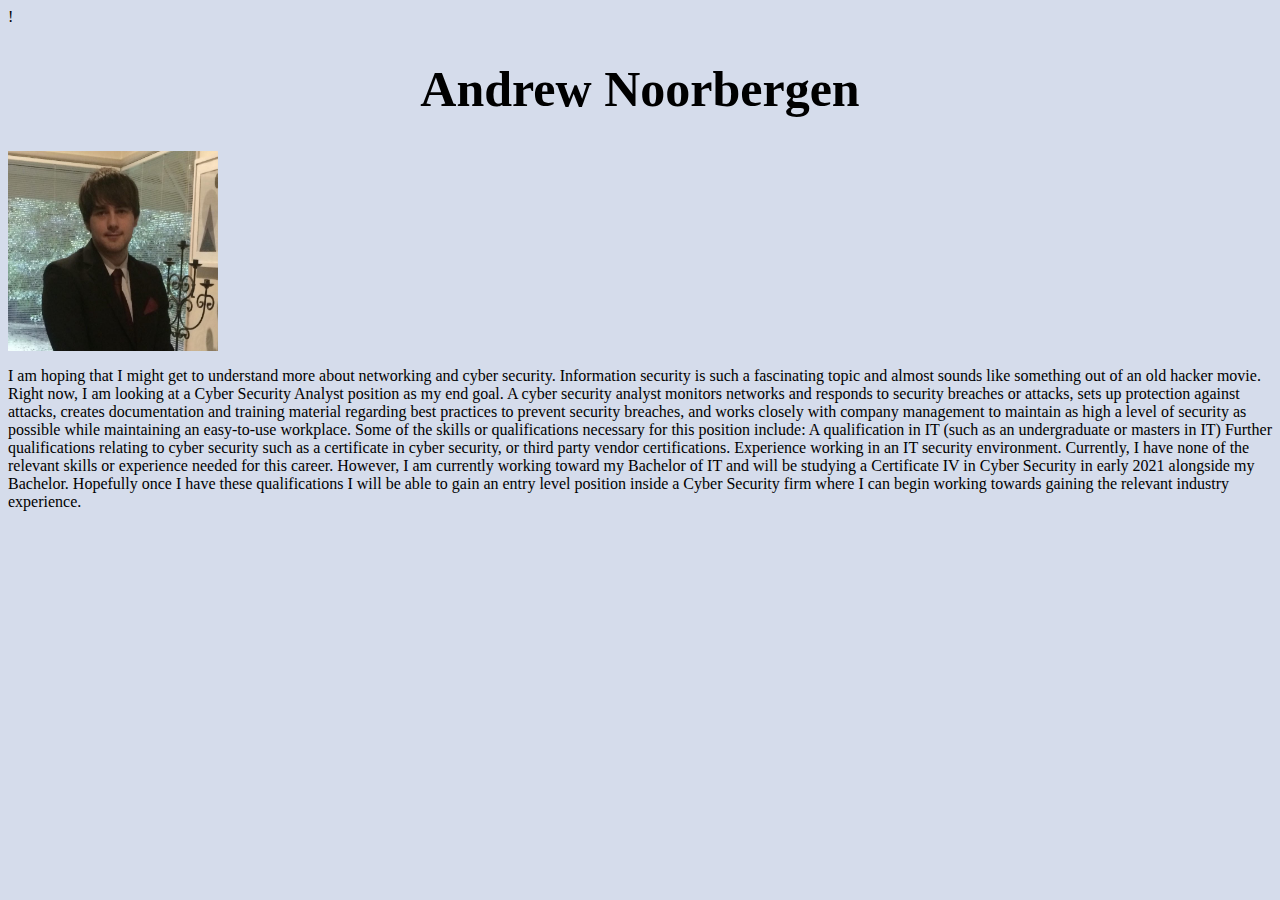
==== my-ideal-job.html @ 00f76c28 "added header and base info to all pages" ====
!<!DOCTYPE html>
<html>
<head>
  <meta charset="utf-8">
  <link href="css/style.css" rel="stylesheet">
  <title>My Ideal Job</title>
</head>

<header>
  <h1>Andrew Noorbergen</h1>
  <img src="images/headshot.jpg" alt="" height="200px" width="210px" >

</header>

<body>
<p>I am hoping that I might get to understand more about networking and cyber security. Information security is such a fascinating topic
and almost sounds like something out of an old hacker movie. Right now, I am looking at a Cyber Security Analyst position as my end goal.
A cyber security analyst monitors networks and responds to security breaches or attacks, sets up protection against attacks,
creates documentation and training material regarding best practices to prevent security breaches, and works closely with company management
to maintain as high a level of security as possible while maintaining an easy-to-use workplace.
Some of the skills or qualifications necessary for this position include:
A qualification in IT (such as an undergraduate or masters in IT)
Further qualifications relating to cyber security such as a certificate in cyber security, or third party vendor certifications.
Experience working in an IT security environment.

Currently, I have none of the relevant skills or experience needed for this career.
However, I am currently working toward my Bachelor of IT and will be studying a Certificate IV in Cyber Security in early 2021 alongside my Bachelor. Hopefully once I have these qualifications I will be able to gain an entry level position inside a Cyber Security firm where I can begin working towards gaining the relevant industry experience.
</p>
</body>

</html>
---- css/style.css ----
body {background-color: #d5dceb;}
h1 {text-align: center; font-size: 50px;}
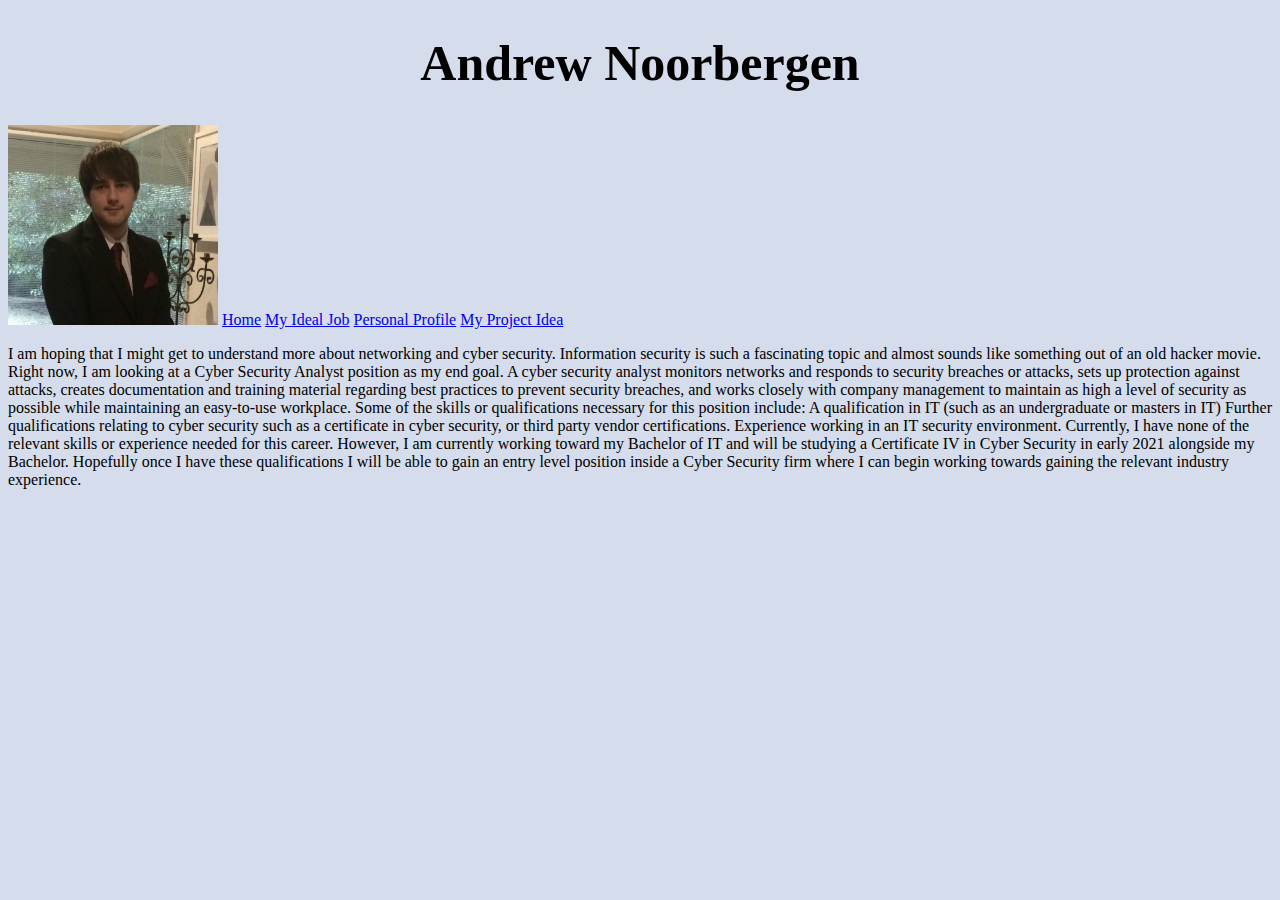
==== commit 67609a65: "added links to all pages" ====
--- a/my-ideal-job.html
+++ b/my-ideal-job.html
@@ -1,4 +1,4 @@
-!<!DOCTYPE html>
+<!DOCTYPE html>
 <html>
 <head>
   <meta charset="utf-8">
@@ -7,8 +7,13 @@
 </head>
 
 <header>
-  <h1>Andrew Noorbergen</h1>
-  <img src="images/headshot.jpg" alt="" height="200px" width="210px" >
+
+<h1>Andrew Noorbergen</h1>
+<img src="images/headshot.jpg" alt="" height="200px" width="210px" >
+<a href="index.HTML">Home</a>
+<a href="my-ideal-job.HTML">My Ideal Job</a>
+<a href="my-personal-profile.html">Personal Profile</a>
+<a href="project-idea.html">My Project Idea</a>
 
 </header>
 
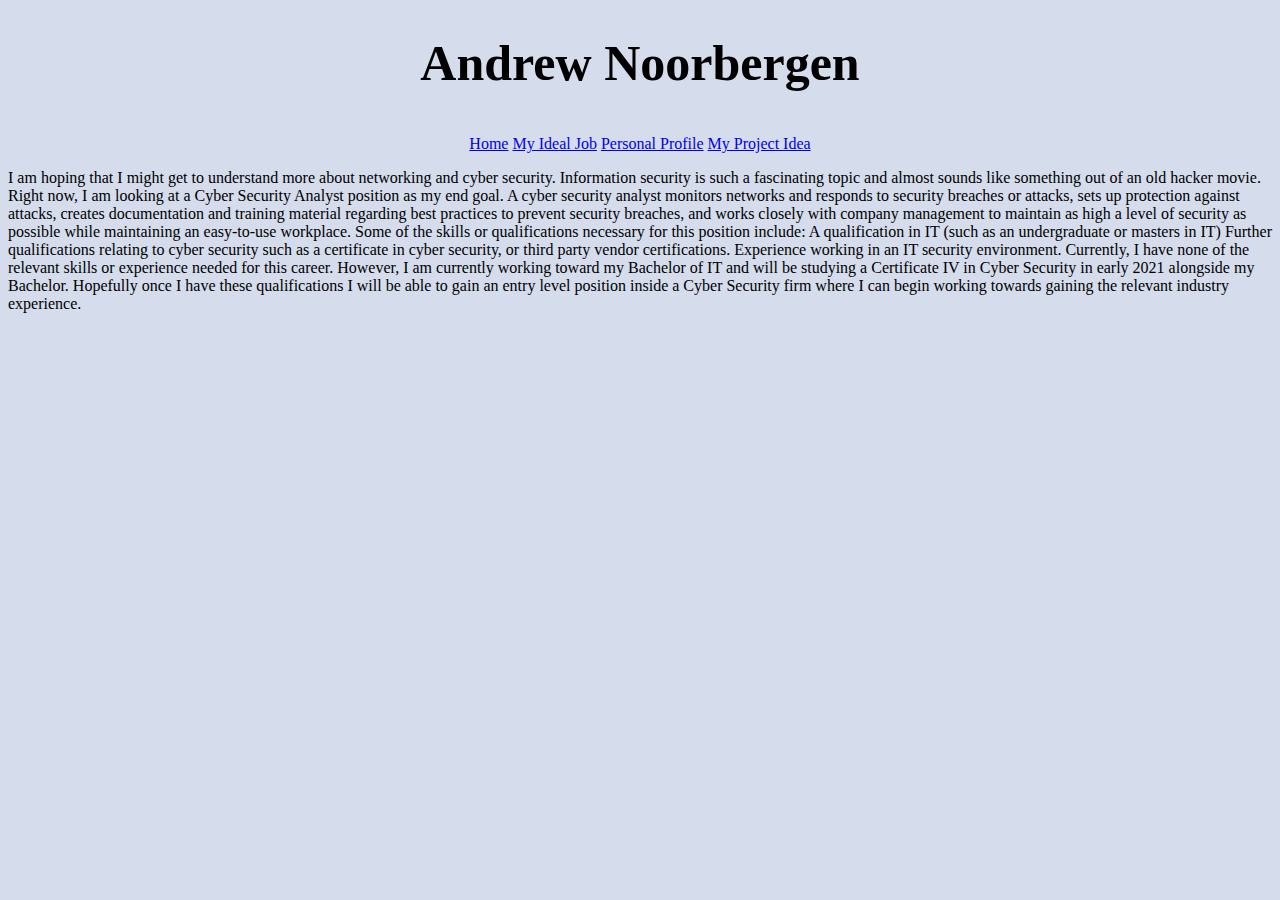
==== commit 26f0770f: "changed stuff cbf" ====
--- a/my-ideal-job.html
+++ b/my-ideal-job.html
@@ -8,12 +8,13 @@
 
 <header>
 
-<h1>Andrew Noorbergen</h1>
-<img src="images/headshot.jpg" alt="" height="200px" width="210px" >
+<h1 class="titlebig">Andrew Noorbergen</h1>
+<!-- <img src="images/headshot.jpg" alt="" height="200px" width="210px" > -->
 <a href="index.HTML">Home</a>
 <a href="my-ideal-job.HTML">My Ideal Job</a>
 <a href="my-personal-profile.html">Personal Profile</a>
 <a href="project-idea.html">My Project Idea</a>
+
 
 </header>
 
--- a/css/style.css
+++ b/css/style.css
@@ -1,2 +1,3 @@
 body {background-color: #d5dceb;}
-h1 {text-align: center; font-size: 50px;}
+header {text-align: center; background-color:}
+.titlebig {font-size: 50px; padding-bottom: 10px}
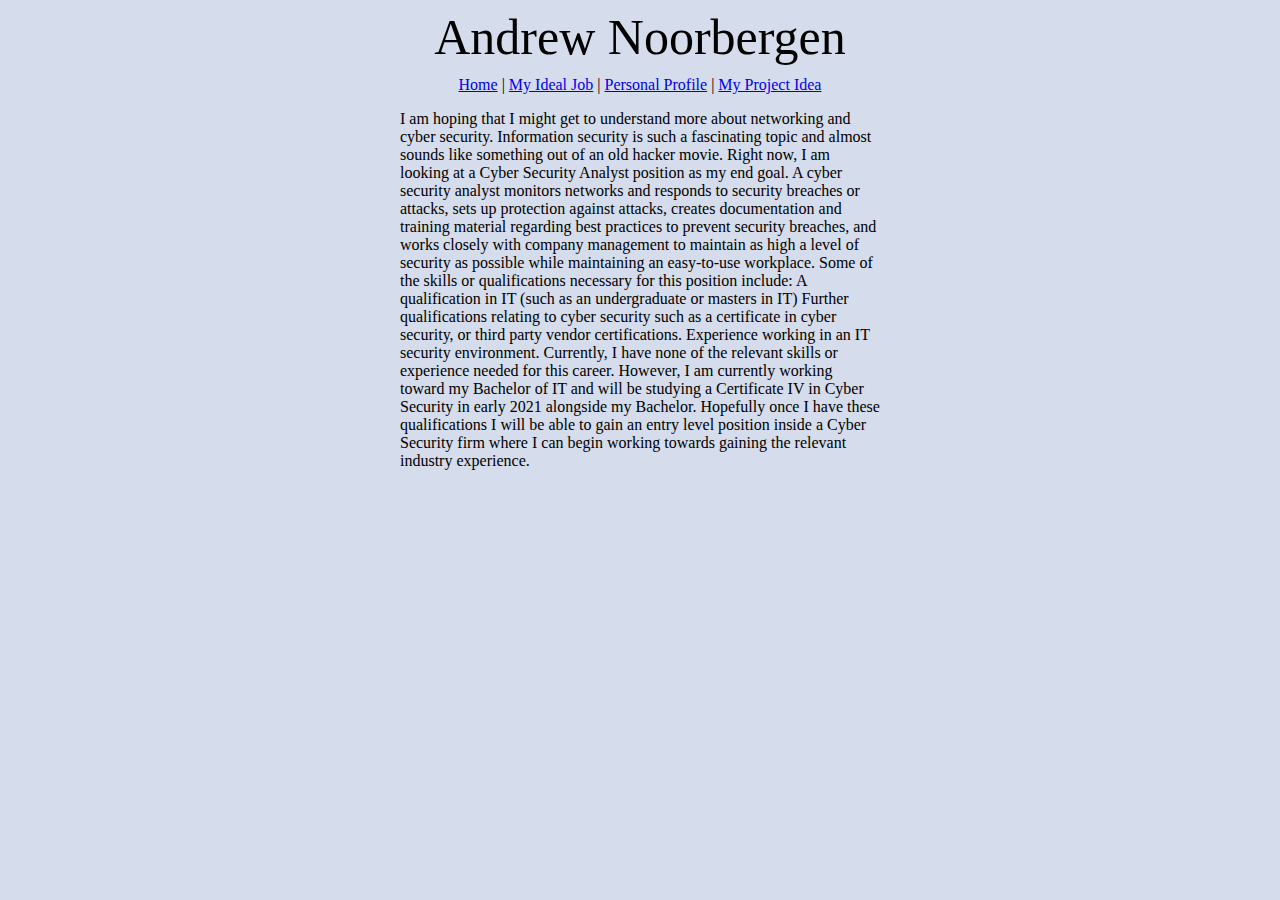
==== commit 2e72c01d: "aaaaaahhh" ====
--- a/my-ideal-job.html
+++ b/my-ideal-job.html
@@ -8,14 +8,11 @@
 
 <header>
 
-<h1 class="titlebig">Andrew Noorbergen</h1>
-<!-- <img src="images/headshot.jpg" alt="" height="200px" width="210px" > -->
-<a href="index.HTML">Home</a>
-<a href="my-ideal-job.HTML">My Ideal Job</a>
-<a href="my-personal-profile.html">Personal Profile</a>
+<div class="titlebig">Andrew Noorbergen</div>
+<a href="index.HTML">Home</a> |
+<a href="my-ideal-job.HTML">My Ideal Job</a> |
+<a href="my-personal-profile.html">Personal Profile</a> |
 <a href="project-idea.html">My Project Idea</a>
-
-
 </header>
 
 <body>
--- a/css/style.css
+++ b/css/style.css
@@ -1,3 +1,5 @@
-body {background-color: #d5dceb;}
+body {background-color: #d5dceb; margin-left: 400px; margin-right: 400px;}
 header {text-align: center; background-color:}
 .titlebig {font-size: 50px; padding-bottom: 10px}
+h2 {text-align: center; color: #3e5994}
+.headshot {display: block; margin-left: auto; margin-right: auto; width: 40%}
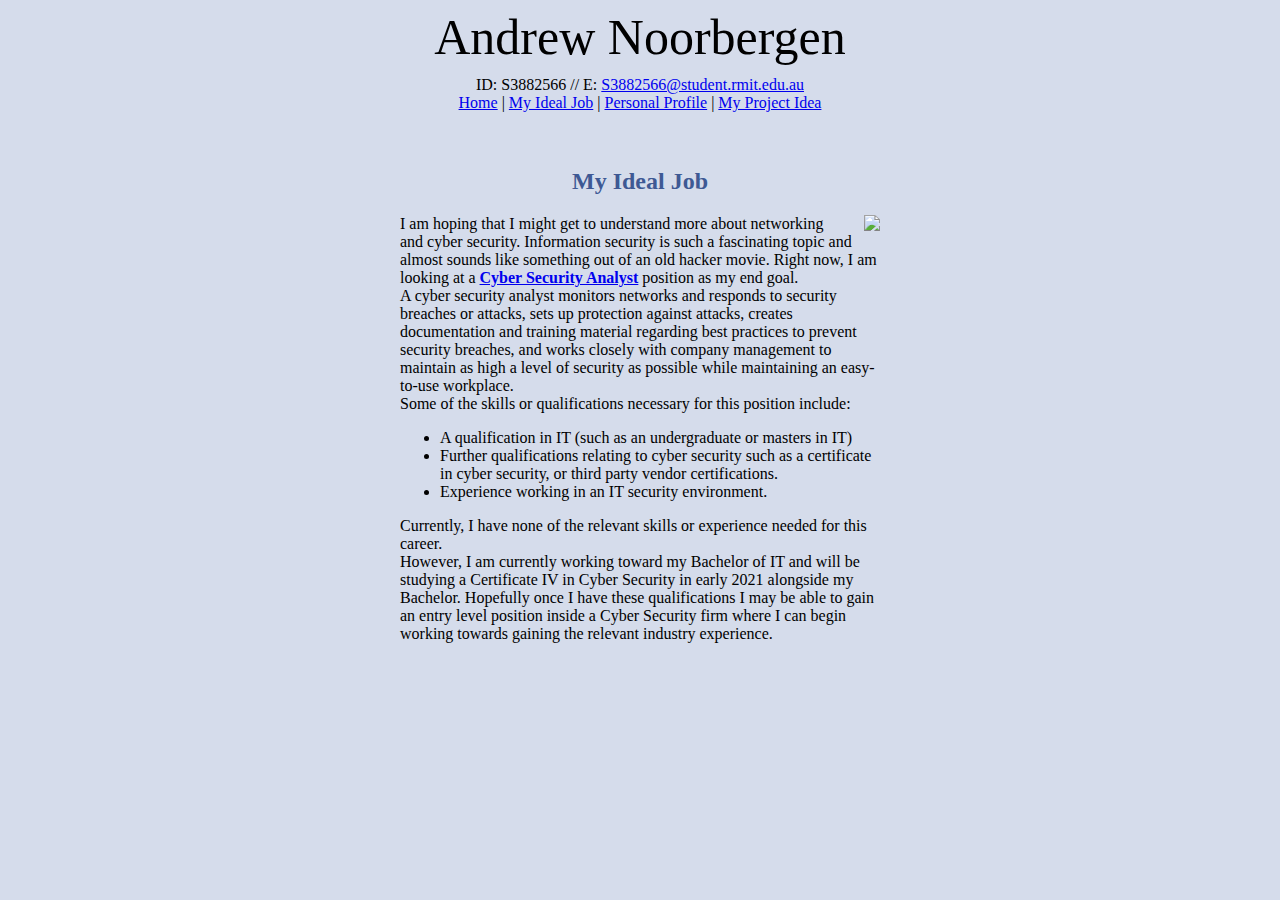
==== commit 49675030: "aaaaaaa" ====
--- a/my-ideal-job.html
+++ b/my-ideal-job.html
@@ -9,25 +9,33 @@
 <header>
 
 <div class="titlebig">Andrew Noorbergen</div>
-<a href="index.HTML">Home</a> |
-<a href="my-ideal-job.HTML">My Ideal Job</a> |
+<div>ID: S3882566 // E: <a href="mailto:s3882566@student.rmit.edu.au" target="_blank">S3882566@student.rmit.edu.au</a><br>
+<a href="index.html">Home</a> |
+<a href="my-ideal-job.html">My Ideal Job</a> |
 <a href="my-personal-profile.html">Personal Profile</a> |
 <a href="project-idea.html">My Project Idea</a>
+</div>
 </header>
+<br><br>
 
 <body>
-<p>I am hoping that I might get to understand more about networking and cyber security. Information security is such a fascinating topic
-and almost sounds like something out of an old hacker movie. Right now, I am looking at a Cyber Security Analyst position as my end goal.
+<h2>My Ideal Job</h2>
+<p><img src="images/Picture1.png" style= "float:right; padding-left:20px;">
+I am hoping that I might get to understand more about networking and cyber security. Information security is such a fascinating topic
+and almost sounds like something out of an old hacker movie. Right now, I am looking at a
+<b><a href="https://www.seek.com.au/job/51036426?type=standout#searchRequestToken=d1c455a7-ede1-4d59-8e75-ba62eea8fef3">Cyber Security Analyst</a></b>
+position as my end goal. <br>
 A cyber security analyst monitors networks and responds to security breaches or attacks, sets up protection against attacks,
 creates documentation and training material regarding best practices to prevent security breaches, and works closely with company management
-to maintain as high a level of security as possible while maintaining an easy-to-use workplace.
+to maintain as high a level of security as possible while maintaining an easy-to-use workplace. <br>
 Some of the skills or qualifications necessary for this position include:
-A qualification in IT (such as an undergraduate or masters in IT)
-Further qualifications relating to cyber security such as a certificate in cyber security, or third party vendor certifications.
-Experience working in an IT security environment.
+<ul><li>A qualification in IT (such as an undergraduate or masters in IT)</li>
+<li>Further qualifications relating to cyber security such as a certificate in cyber security, or third party vendor certifications.</li>
+<li>Experience working in an IT security environment.</li> </ul>
 
-Currently, I have none of the relevant skills or experience needed for this career.
-However, I am currently working toward my Bachelor of IT and will be studying a Certificate IV in Cyber Security in early 2021 alongside my Bachelor. Hopefully once I have these qualifications I will be able to gain an entry level position inside a Cyber Security firm where I can begin working towards gaining the relevant industry experience.
+Currently, I have none of the relevant skills or experience needed for this career.<br>
+However, I am currently working toward my Bachelor of IT and will be studying a Certificate IV in Cyber Security in early 2021 alongside my Bachelor. Hopefully once I have these qualifications
+I may be able to gain an entry level position inside a Cyber Security firm where I can begin working towards gaining the relevant industry experience.
 </p>
 </body>
 
